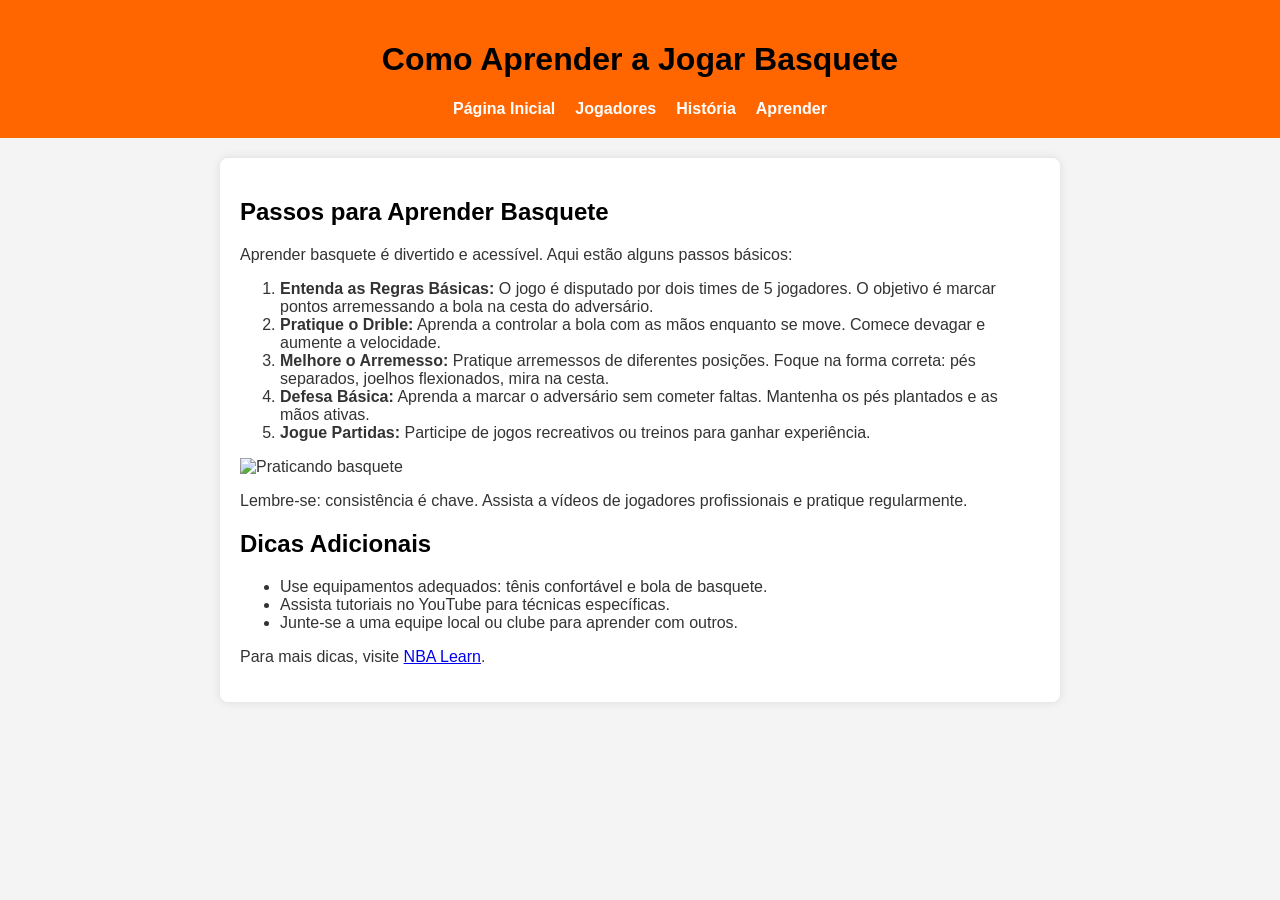
==== Aprender.html @ 16cc8c49 "Adicionar CSS e página Aprender sobre como jogar basquete" ====
<!DOCTYPE html>
<html lang="pt-BR">
<head>
    <meta charset="UTF-8">
    <meta name="viewport" content="width=device-width, initial-scale=1.0">
    <title>Como Aprender a Jogar Basquete</title>
    <link rel="stylesheet" href="style.css">
</head>
<body>
    <header>
        <h1>Como Aprender a Jogar Basquete</h1>
        <nav>
            <ul>
                <li><a href="index.html">Página Inicial</a></li>
                <li><a href="Jogadores.html">Jogadores</a></li>
                <li><a href="Historia.html">História</a></li>
                <li><a href="Aprender.html">Aprender</a></li>
            </ul>
        </nav>
    </header>
    <main>
        <h2>Passos para Aprender Basquete</h2>
        <p>Aprender basquete é divertido e acessível. Aqui estão alguns passos básicos:</p>
        <ol>
            <li><strong>Entenda as Regras Básicas:</strong> O jogo é disputado por dois times de 5 jogadores. O objetivo é marcar pontos arremessando a bola na cesta do adversário.</li>
            <li><strong>Pratique o Drible:</strong> Aprenda a controlar a bola com as mãos enquanto se move. Comece devagar e aumente a velocidade.</li>
            <li><strong>Melhore o Arremesso:</strong> Pratique arremessos de diferentes posições. Foque na forma correta: pés separados, joelhos flexionados, mira na cesta.</li>
            <li><strong>Defesa Básica:</strong> Aprenda a marcar o adversário sem cometer faltas. Mantenha os pés plantados e as mãos ativas.</li>
            <li><strong>Jogue Partidas:</strong> Participe de jogos recreativos ou treinos para ganhar experiência.</li>
        </ol>
        <img src="images/practice.jpg" alt="Praticando basquete">
        <p>Lembre-se: consistência é chave. Assista a vídeos de jogadores profissionais e pratique regularmente.</p>
        <h2>Dicas Adicionais</h2>
        <ul>
            <li>Use equipamentos adequados: tênis confortável e bola de basquete.</li>
            <li>Assista tutoriais no YouTube para técnicas específicas.</li>
            <li>Junte-se a uma equipe local ou clube para aprender com outros.</li>
        </ul>
        <p>Para mais dicas, visite <a href="https://www.nba.com/learn" target="_blank">NBA Learn</a>.</p>
    </main>
</body>
</html>
---- style.css ----
body {
    font-family: Arial, sans-serif;
    margin: 0;
    padding: 0;
    background-color: #f4f4f4;
    color: #333;
}

header {
    background-color: #ff6600; /* Orange for basketball */
    color: white;
    padding: 20px;
    text-align: center;
}

nav ul {
    list-style-type: none;
    padding: 0;
    margin: 0;
    display: flex;
    justify-content: center;
    gap: 20px;
}

nav ul li {
    display: inline;
}

nav ul li a {
    color: white;
    text-decoration: none;
    font-weight: bold;
}

nav ul li a:hover {
    text-decoration: underline;
}

main {
    max-width: 800px;
    margin: 20px auto;
    padding: 20px;
    background-color: white;
    border-radius: 8px;
    box-shadow: 0 0 10px rgba(0,0,0,0.1);
}

h1, h2 {
    color: #000;
}

img {
    max-width: 100%;
    height: auto;
    display: block;
    margin: 10px auto;
}

iframe {
    display: block;
    margin: 20px auto;
}

footer {
    text-align: center;
    padding: 10px;
    background-color: #333;
    color: white;
    position: fixed;
    width: 100%;
    bottom: 0;
}
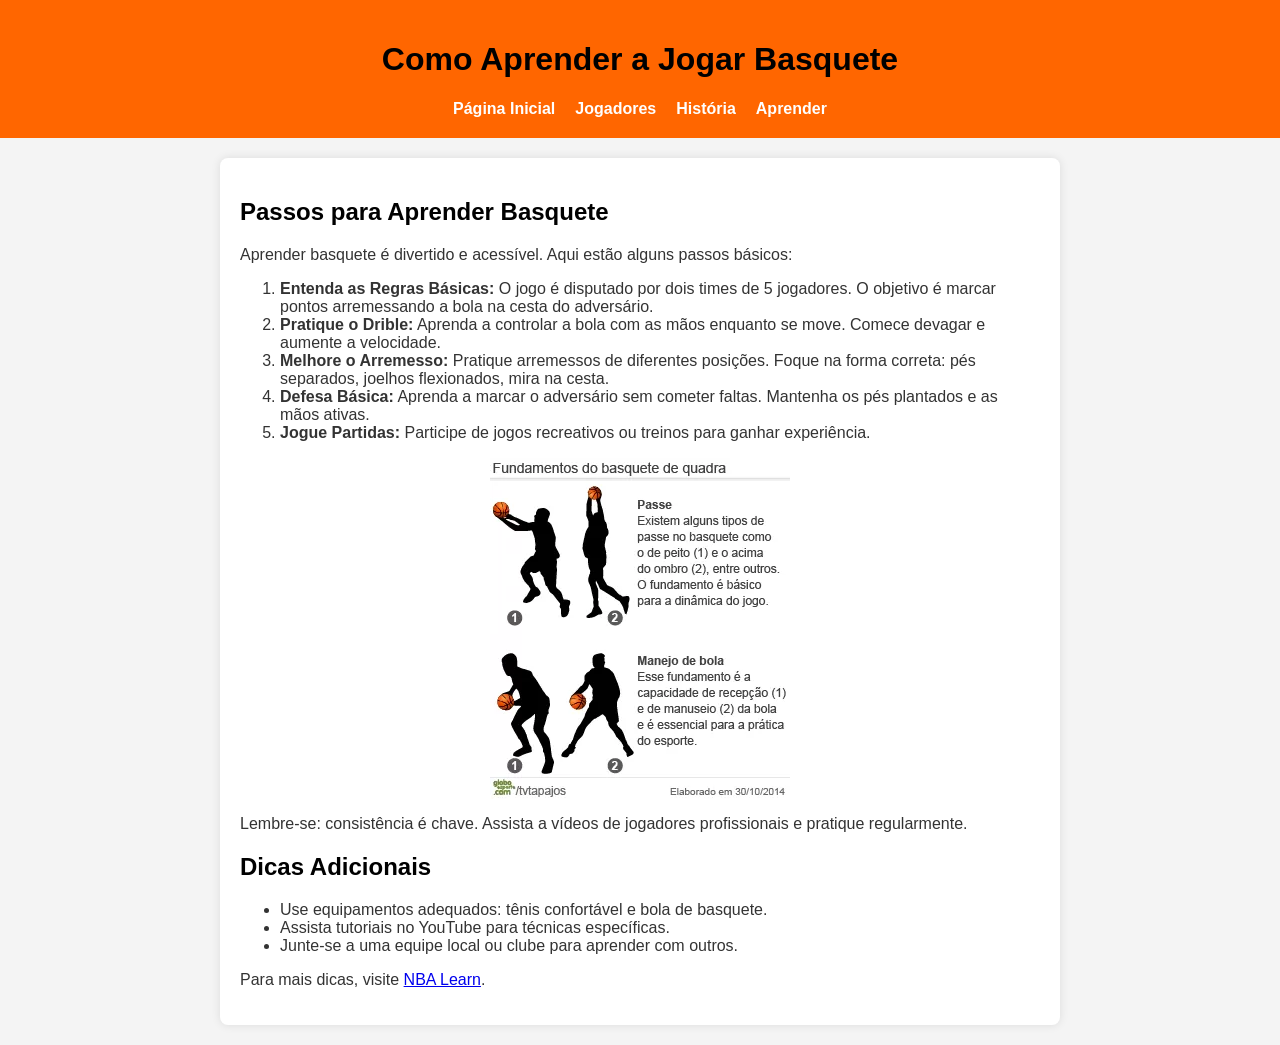
==== commit 95d9282b: "ok" ====
--- a/Aprender.html
+++ b/Aprender.html
@@ -28,7 +28,7 @@
             <li><strong>Defesa Básica:</strong> Aprenda a marcar o adversário sem cometer faltas. Mantenha os pés plantados e as mãos ativas.</li>
             <li><strong>Jogue Partidas:</strong> Participe de jogos recreativos ou treinos para ganhar experiência.</li>
         </ol>
-        <img src="images/practice.jpg" alt="Praticando basquete">
+        <img src="/images/fundamentos_basquete.webp" alt="Praticando basquete">
         <p>Lembre-se: consistência é chave. Assista a vídeos de jogadores profissionais e pratique regularmente.</p>
         <h2>Dicas Adicionais</h2>
         <ul>
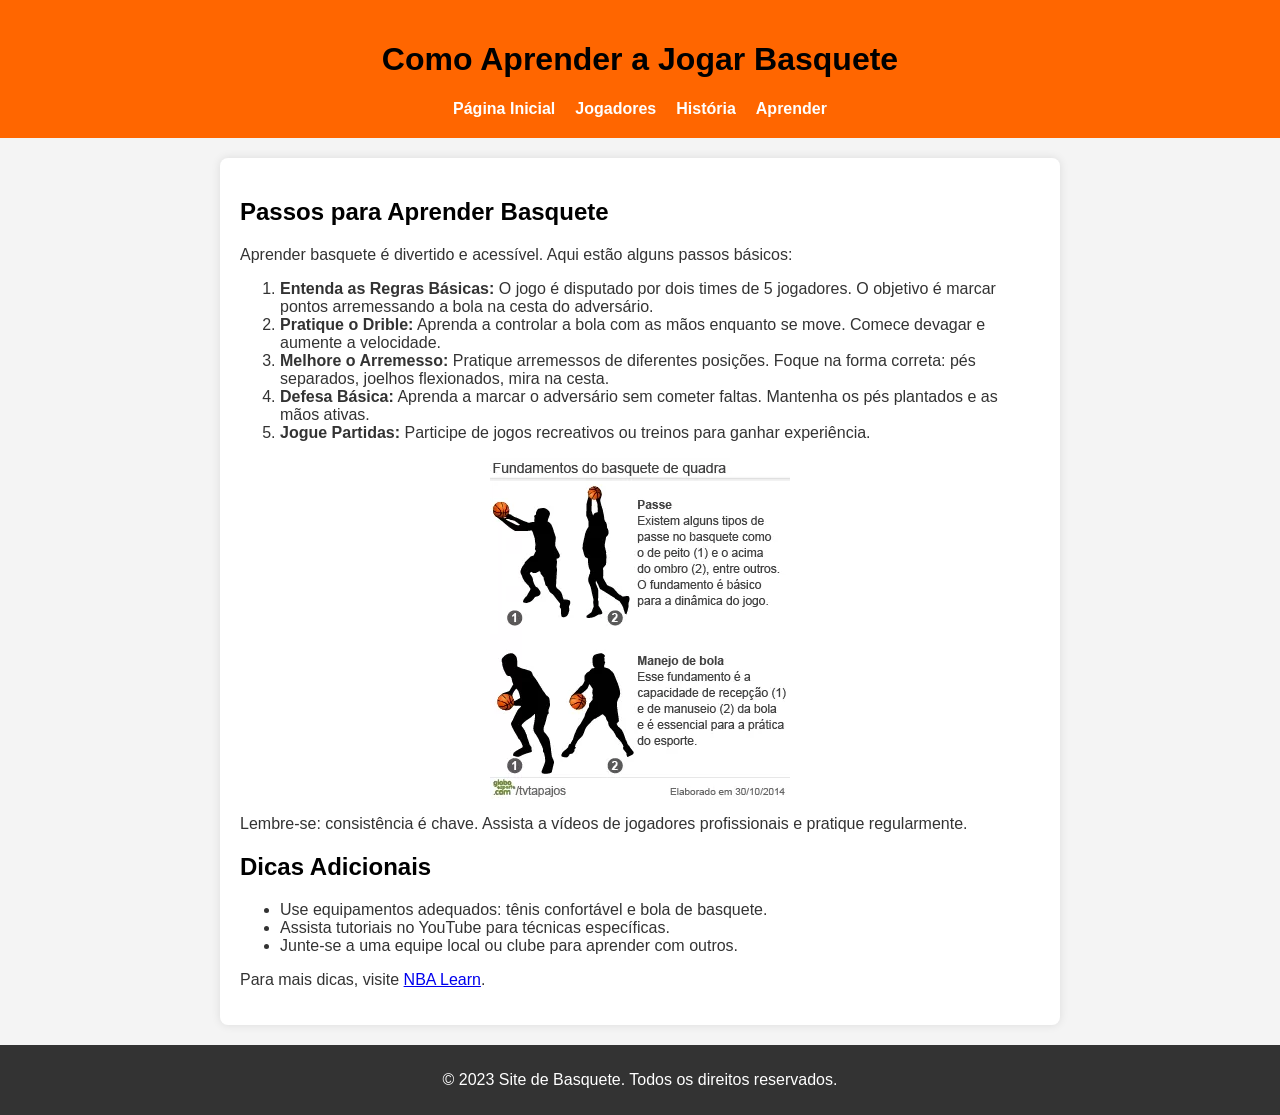
==== commit fc5f9d5b: "ok" ====
--- a/Aprender.html
+++ b/Aprender.html
@@ -28,7 +28,7 @@
             <li><strong>Defesa Básica:</strong> Aprenda a marcar o adversário sem cometer faltas. Mantenha os pés plantados e as mãos ativas.</li>
             <li><strong>Jogue Partidas:</strong> Participe de jogos recreativos ou treinos para ganhar experiência.</li>
         </ol>
-        <img src="/images/fundamentos_basquete.webp" alt="Praticando basquete">
+        <img src="images/fundamentos_basquete.webp" alt="Praticando basquete">
         <p>Lembre-se: consistência é chave. Assista a vídeos de jogadores profissionais e pratique regularmente.</p>
         <h2>Dicas Adicionais</h2>
         <ul>
@@ -38,5 +38,8 @@
         </ul>
         <p>Para mais dicas, visite <a href="https://www.nba.com/learn" target="_blank">NBA Learn</a>.</p>
     </main>
+    <footer>
+        <p>&copy; 2023 Site de Basquete. Todos os direitos reservados.</p>
+    </footer>
 </body>
 </html>
--- a/style.css
+++ b/style.css
@@ -66,7 +66,5 @@
     padding: 10px;
     background-color: #333;
     color: white;
-    position: fixed;
-    width: 100%;
-    bottom: 0;
+    margin-top: 20px;
 }
